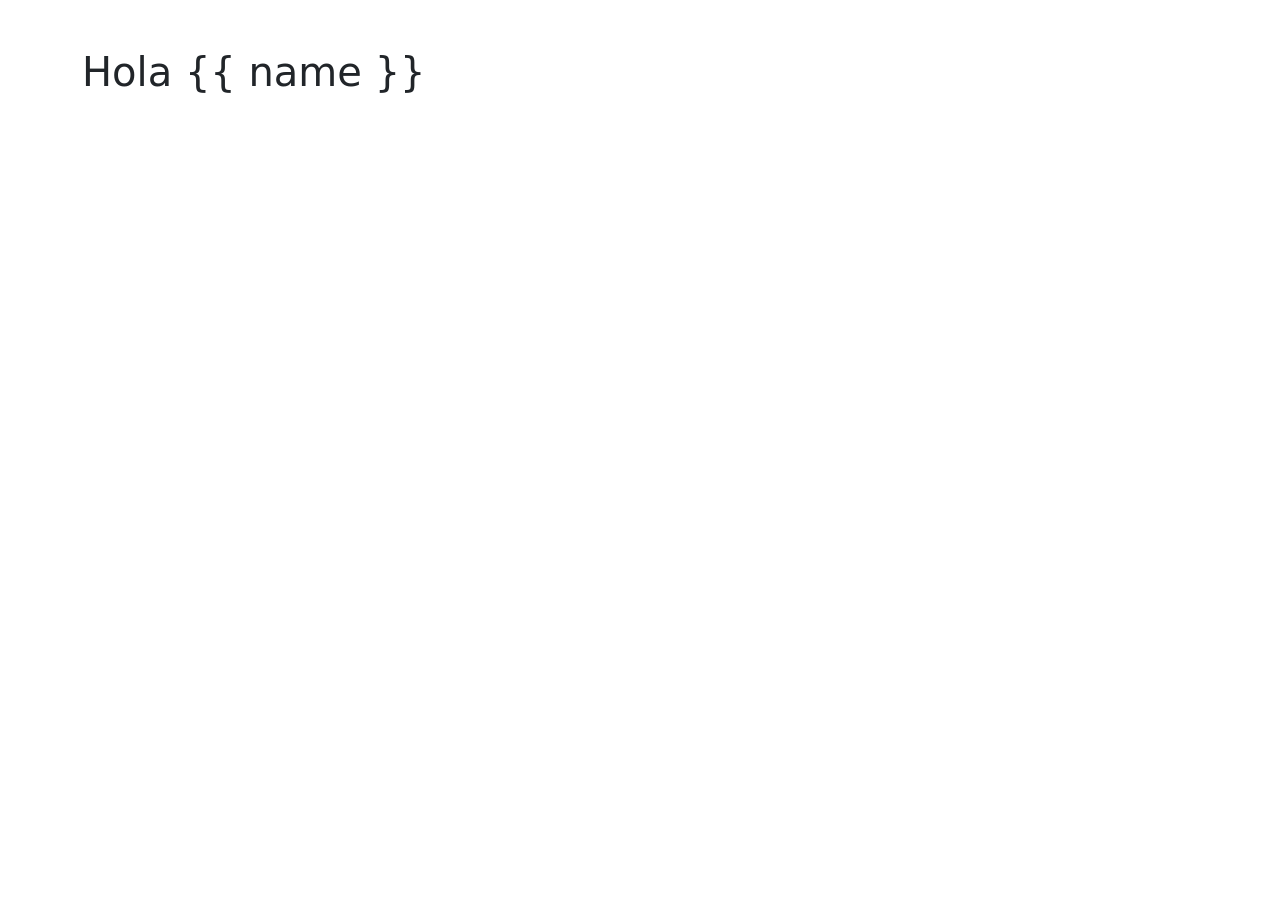
==== src/templates/index.html @ 32d637e4 "Cambios en archivos para entrega" ====
<!DOCTYPE html>
<html>
<head>
    <title>FastAPI + Jinja</title>

    <!-- Bootstrap CDN -->
    <link href="https://cdn.jsdelivr.net/npm/bootstrap@5.3.0/dist/css/bootstrap.min.css" rel="stylesheet">
</head>
<body>

<div class="container">
    <h1 class="mt-5">Hola {{ name }}</h1>
</div>

</body>
</html>
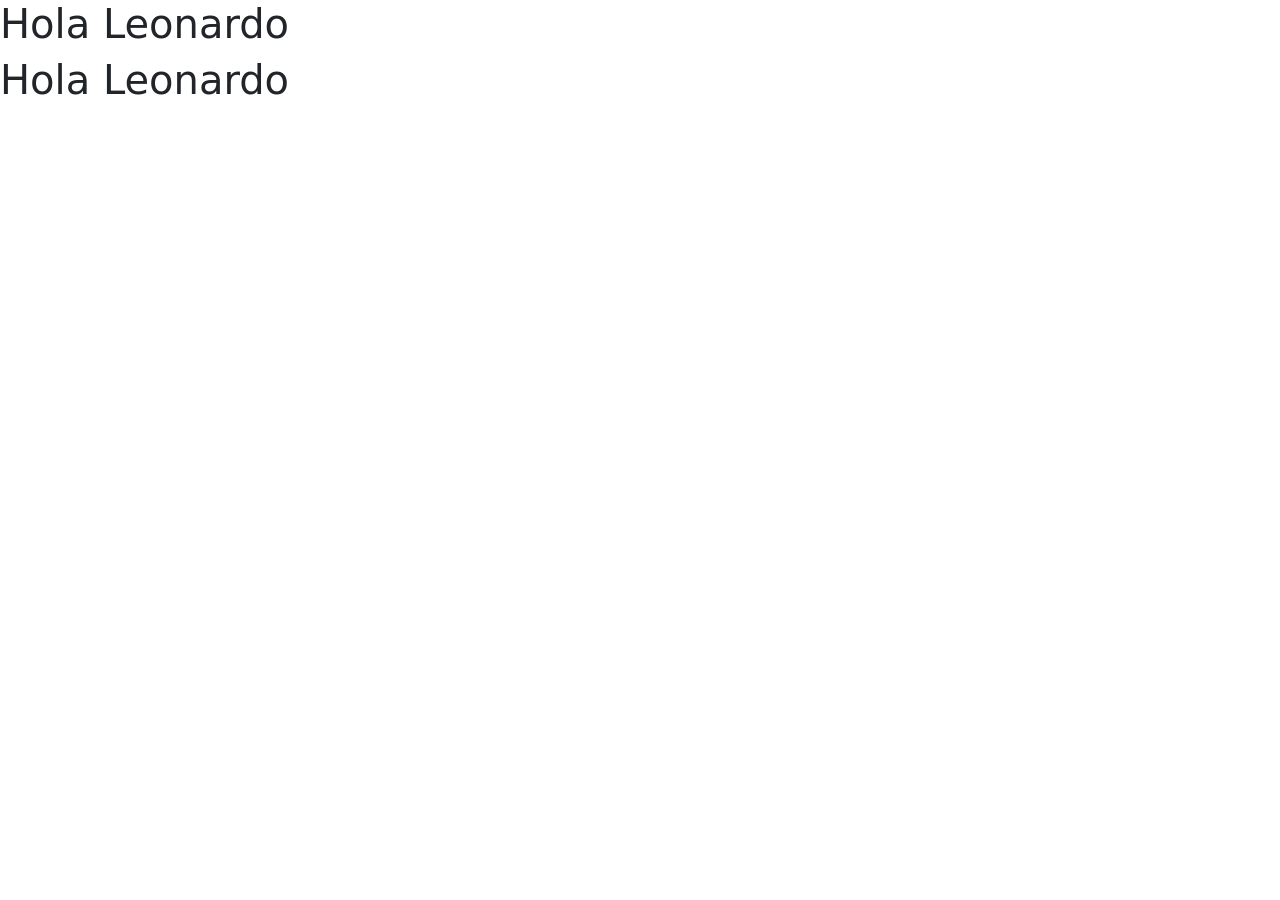
==== commit 6ae7a042: "agregando html,css,js" ====
--- a/src/templates/index.html
+++ b/src/templates/index.html
@@ -1,15 +1,17 @@
 <!DOCTYPE html>
 <html>
 <head>
-    <title>FastAPI + Jinja</title>
+    <link rel="stylesheet" type="text/css" href="{{ url_for('static', path='css/base.css') }}" >
+    <meta charset="UTF-8">
+    <title>FastAPI + Jinja + Bootstrap</title>
 
     <!-- Bootstrap CDN -->
     <link href="https://cdn.jsdelivr.net/npm/bootstrap@5.3.0/dist/css/bootstrap.min.css" rel="stylesheet">
 </head>
 <body>
-
-<div class="container">
-    <h1 class="mt-5">Hola {{ name }}</h1>
+<h1>Hola Leonardo</h1>
+<div>
+    <h1>Hola Leonardo</h1>
 </div>
 
 </body>
